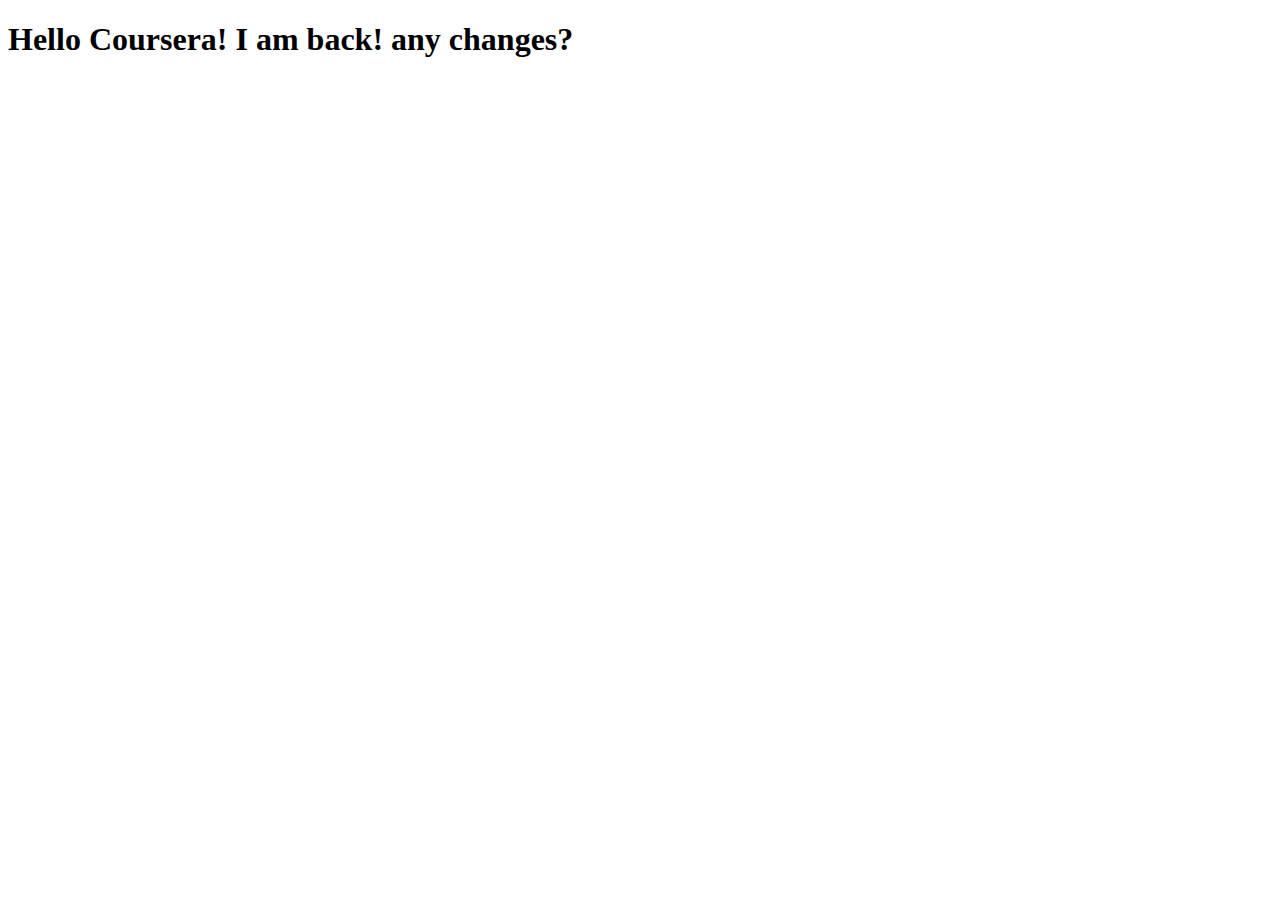
==== site/index.html @ 876081a5 "My First page" ====
<!DOCTYPE html>
<html>
<head>
	<meta charset="utf-8">
	<meta name="viewport" content="width=device-width, initial-scale=1">
	<title>Hello Coursera!</title>
</head>
<body>
<h1> Hello Coursera! I am back! any changes?</h1>
</body>
</html>
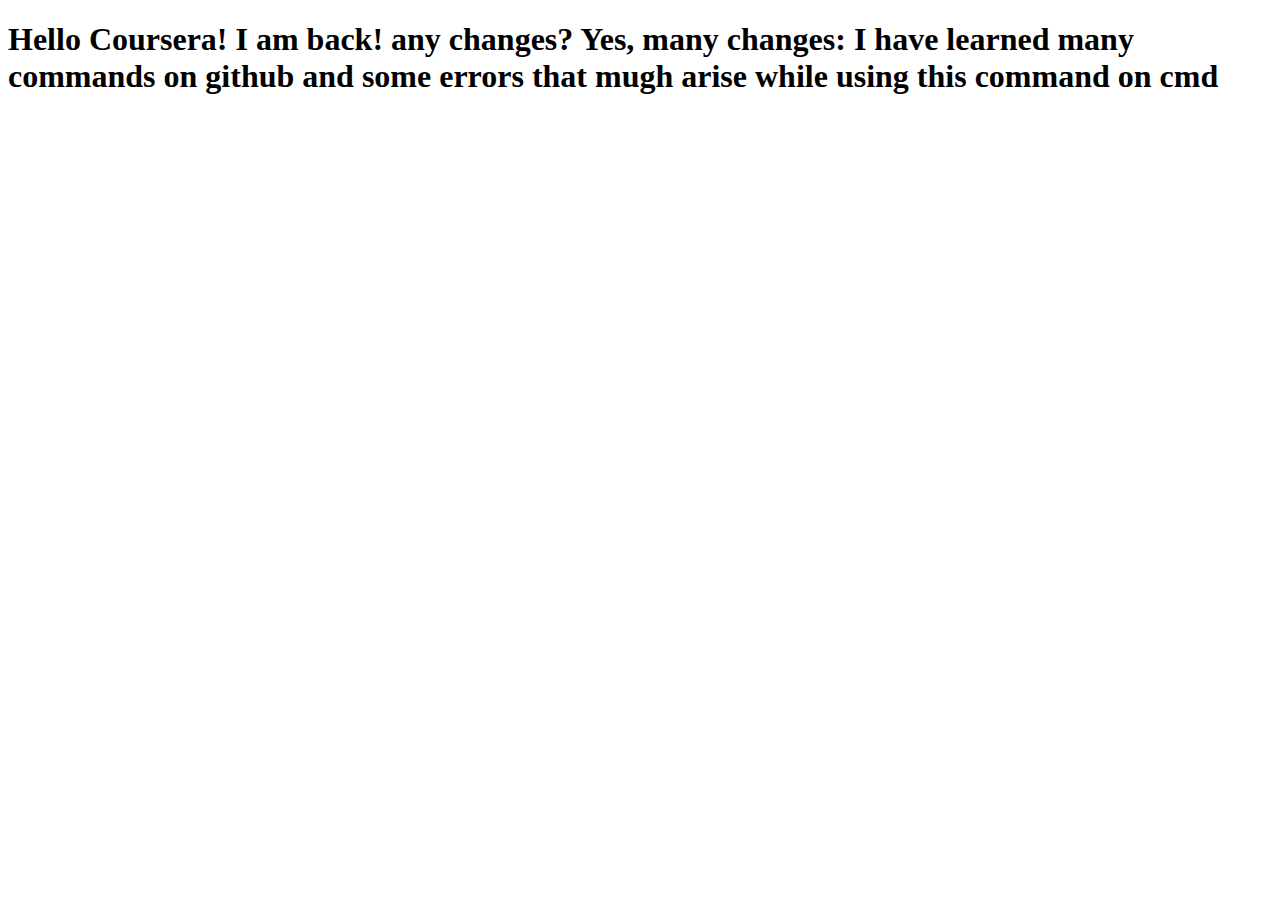
==== commit 2faf9c13: "Small addition to our page content." ====
--- a/site/index.html
+++ b/site/index.html
@@ -6,6 +6,6 @@
 	<title>Hello Coursera!</title>
 </head>
 <body>
-<h1> Hello Coursera! I am back! any changes?</h1>
+<h1> Hello Coursera! I am back! any changes?  Yes, many changes: I have learned many commands on github and some errors that mugh arise while using this command on cmd</h1>
 </body>
 </html>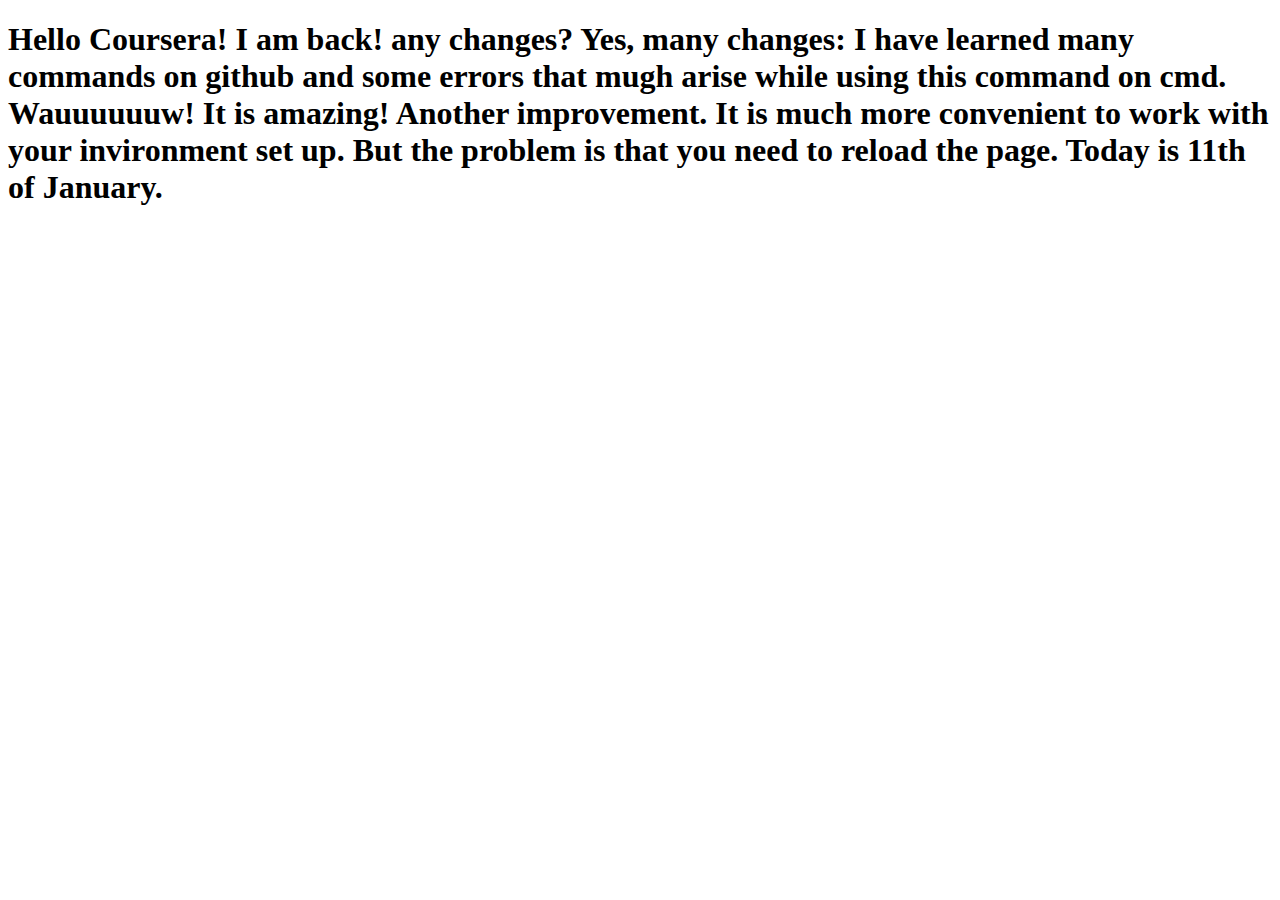
==== commit eeb8db9c: "Added some text expressing my emotions" ====
--- a/site/index.html
+++ b/site/index.html
@@ -6,6 +6,7 @@
 	<title>Hello Coursera!</title>
 </head>
 <body>
-<h1> Hello Coursera! I am back! any changes?  Yes, many changes: I have learned many commands on github and some errors that mugh arise while using this command on cmd</h1>
+<h1> Hello Coursera! I am back! any changes?  Yes, many changes: I have learned many commands on github and some errors that mugh arise while using this command on cmd. Wauuuuuuw! It is amazing! Another improvement. It is much more convenient to work with your invironment set up. But the problem is that you need to reload the page. Today is 11th of January.
+</h1>
 </body>
 </html>